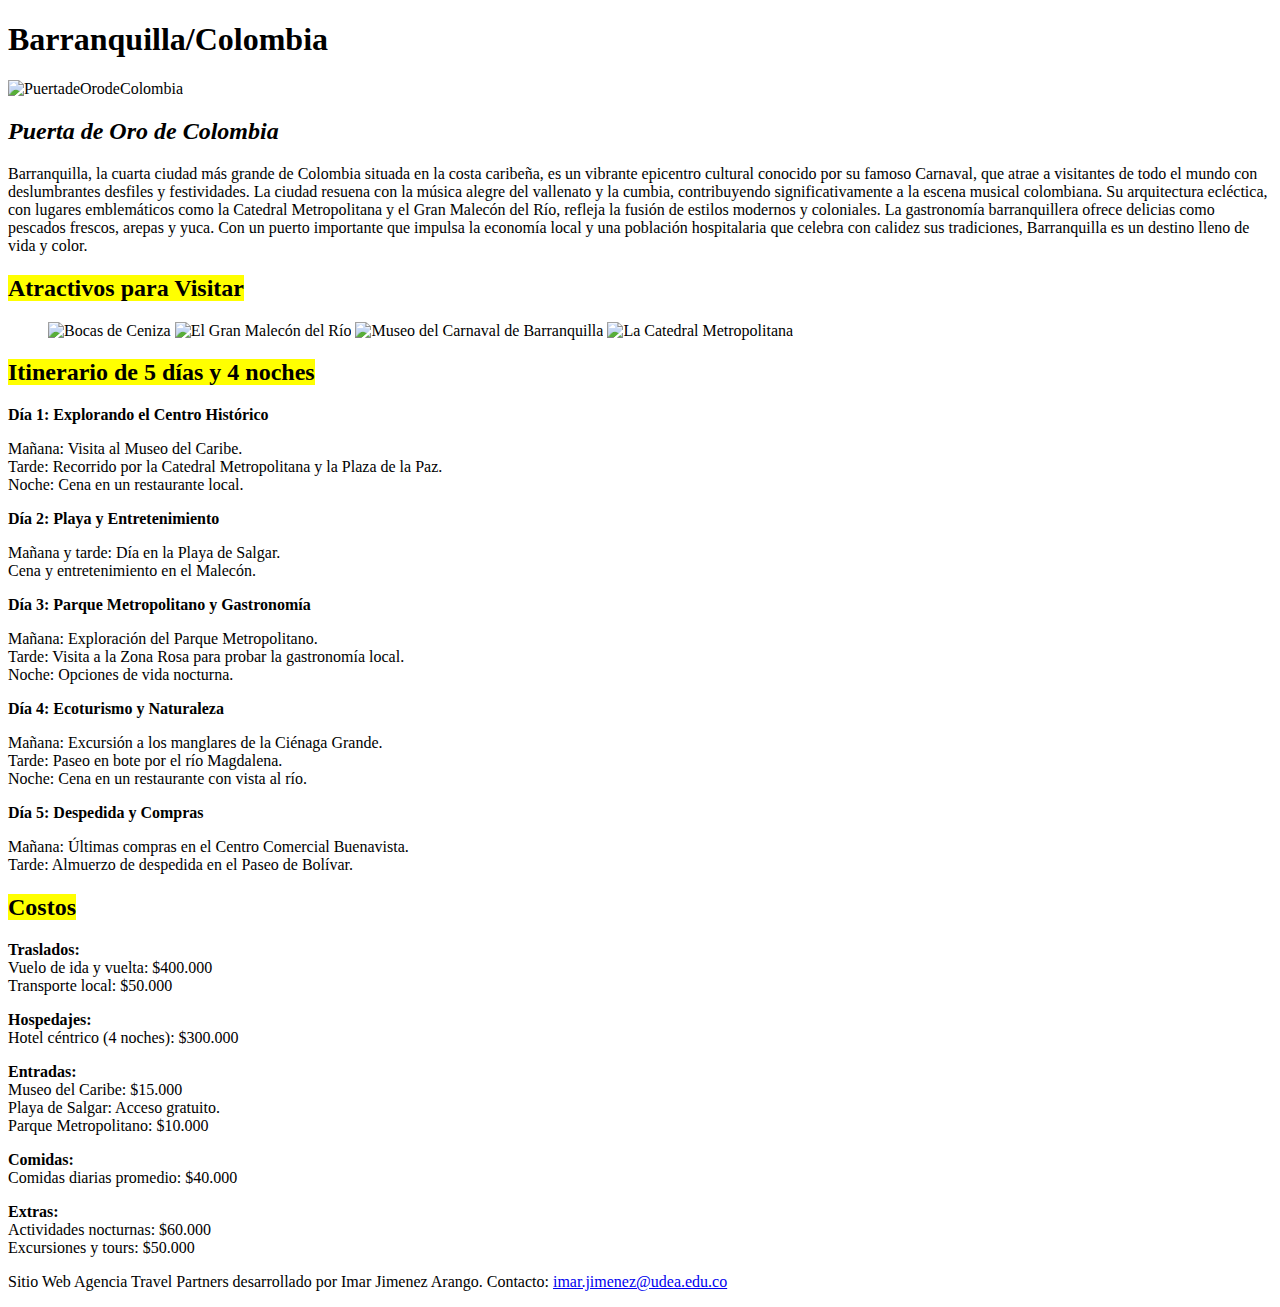
==== destino1.html @ 142be000 "código final" ====
<!DOCTYPE html>
<html lang="es">
<head>
    <title>Destino 1 - Barranquilla</title>
    <link rel="icon" href="https://icons8.com/icon/102489/beach-umbrella" type="image/png">
</head>
<body>

    <header>
        <h1>Barranquilla/Colombia</h1>
        <img src="https://s3.amazonaws.com/rtvc-assets-canalinstitucional.tv/s3fs-public/inline-images/colombia-5252614_640.jpg" alt="PuertadeOrodeColombia" width="250" height="300">
    </header>

    <section id="informacion">
        <h2><em>Puerta de Oro de Colombia</em></h2>
        <p>Barranquilla, la cuarta ciudad más grande de Colombia situada en la costa caribeña, es un vibrante epicentro cultural conocido por su famoso Carnaval, que atrae a visitantes de todo el mundo con deslumbrantes desfiles y festividades. La ciudad resuena con la música alegre del vallenato y la cumbia, contribuyendo significativamente a la escena musical colombiana. Su arquitectura ecléctica, con lugares emblemáticos como la Catedral Metropolitana y el Gran Malecón del Río, refleja la fusión de estilos modernos y coloniales. La gastronomía barranquillera ofrece delicias como pescados frescos, arepas y yuca. Con un puerto importante que impulsa la economía local y una población hospitalaria que celebra con calidez sus tradiciones, Barranquilla es un destino lleno de vida y color.</p>
    </section>

    <section id="Destinos">
        <h2><mark>Atractivos para Visitar</mark></h2>
        <ul>
            <img src="https://dynamic-media-cdn.tripadvisor.com/media/photo-o/0d/9b/16/d0/photo0jpg.jpg?w=1200&h=1200&s=1" alt="Bocas de Ceniza" width="200" height="200"></li>
            <img src="https://arkin.mx/wp-content/uploads/2021/04/malecon_del_rio_caiman_colombia_revista_Arkin_3.jpg" alt="El Gran Malecón del Río" width="200" height="200"></li>
            <img src="https://architectural.hunterdouglas.com.co/wp-content/uploads/sites/6/2022/03/col-mu-hi7796-jpeg" alt=" Museo del Carnaval de Barranquilla" width="200" height="200"></li>
            <img src="https://lh3.googleusercontent.com/p/AF1QipND54UObhBNN2mqRryEJpgWOTLALeBeh-0XCjeW" alt="La Catedral Metropolitana" width="200" height="200"></li>
        </ul>
    </section>

    <section id="Itinerario">
        <h2><mark>Itinerario de 5 días y 4 noches</mark></h2>
    <p>
        <strong>Día 1: Explorando el Centro Histórico</strong><br>
        <li>Mañana: Visita al Museo del Caribe.<br></li>
        <li>Tarde: Recorrido por la Catedral Metropolitana y la Plaza de la Paz.<br></li>
        <li>Noche: Cena en un restaurante local.</li>
    </p>

    <p>
        <strong>Día 2: Playa y Entretenimiento</strong><br>
        <li>Mañana y tarde: Día en la Playa de Salgar.<br></li>
        <li>Cena y entretenimiento en el Malecón.</li>
    </p>

    <p>
        <strong>Día 3: Parque Metropolitano y Gastronomía</strong><br>
        <li>Mañana: Exploración del Parque Metropolitano.<br></li>
        <li>Tarde: Visita a la Zona Rosa para probar la gastronomía local.<br></li>
        <li>Noche: Opciones de vida nocturna.</li>
    </p>

    <p>
        <strong>Día 4: Ecoturismo y Naturaleza</strong><br>
        <li>Mañana: Excursión a los manglares de la Ciénaga Grande.<br></li>
        <li>Tarde: Paseo en bote por el río Magdalena.<br></li>       
        <li>Noche: Cena en un restaurante con vista al río.</li>
    </p>

    <p>
        <strong>Día 5: Despedida y Compras</strong><br>
        <li>Mañana: Últimas compras en el Centro Comercial Buenavista.<br></li>
        <li>Tarde: Almuerzo de despedida en el Paseo de Bolívar.</li>
    </p>
    </section>

    <section id="Costos">
        <h2><mark>Costos</mark></h2>
        <p>
            <strong>Traslados:</strong><br>
            Vuelo de ida y vuelta: $400.000<br>
            Transporte local: $50.000
        </p>
    
        <p>
            <strong>Hospedajes:</strong><br>
            Hotel céntrico (4 noches): $300.000
        </p>
    
        <p>
            <strong>Entradas:</strong><br>
            Museo del Caribe: $15.000<br>
            Playa de Salgar: Acceso gratuito.<br>
            Parque Metropolitano: $10.000
        </p>
    
        <p>
            <strong>Comidas:</strong><br>
            Comidas diarias promedio: $40.000
        </p>
    
        <p>
            <strong>Extras:</strong><br>
            Actividades nocturnas: $60.000<br>
            Excursiones y tours: $50.000
        </p>
    </section>

    <footer>
        <p>Sitio Web Agencia Travel Partners desarrollado por Imar Jimenez Arango. Contacto: <a href="imar.jimenez@udea.edu.co">imar.jimenez@udea.edu.co</a></p>
    </footer>
    

</body>
</html>
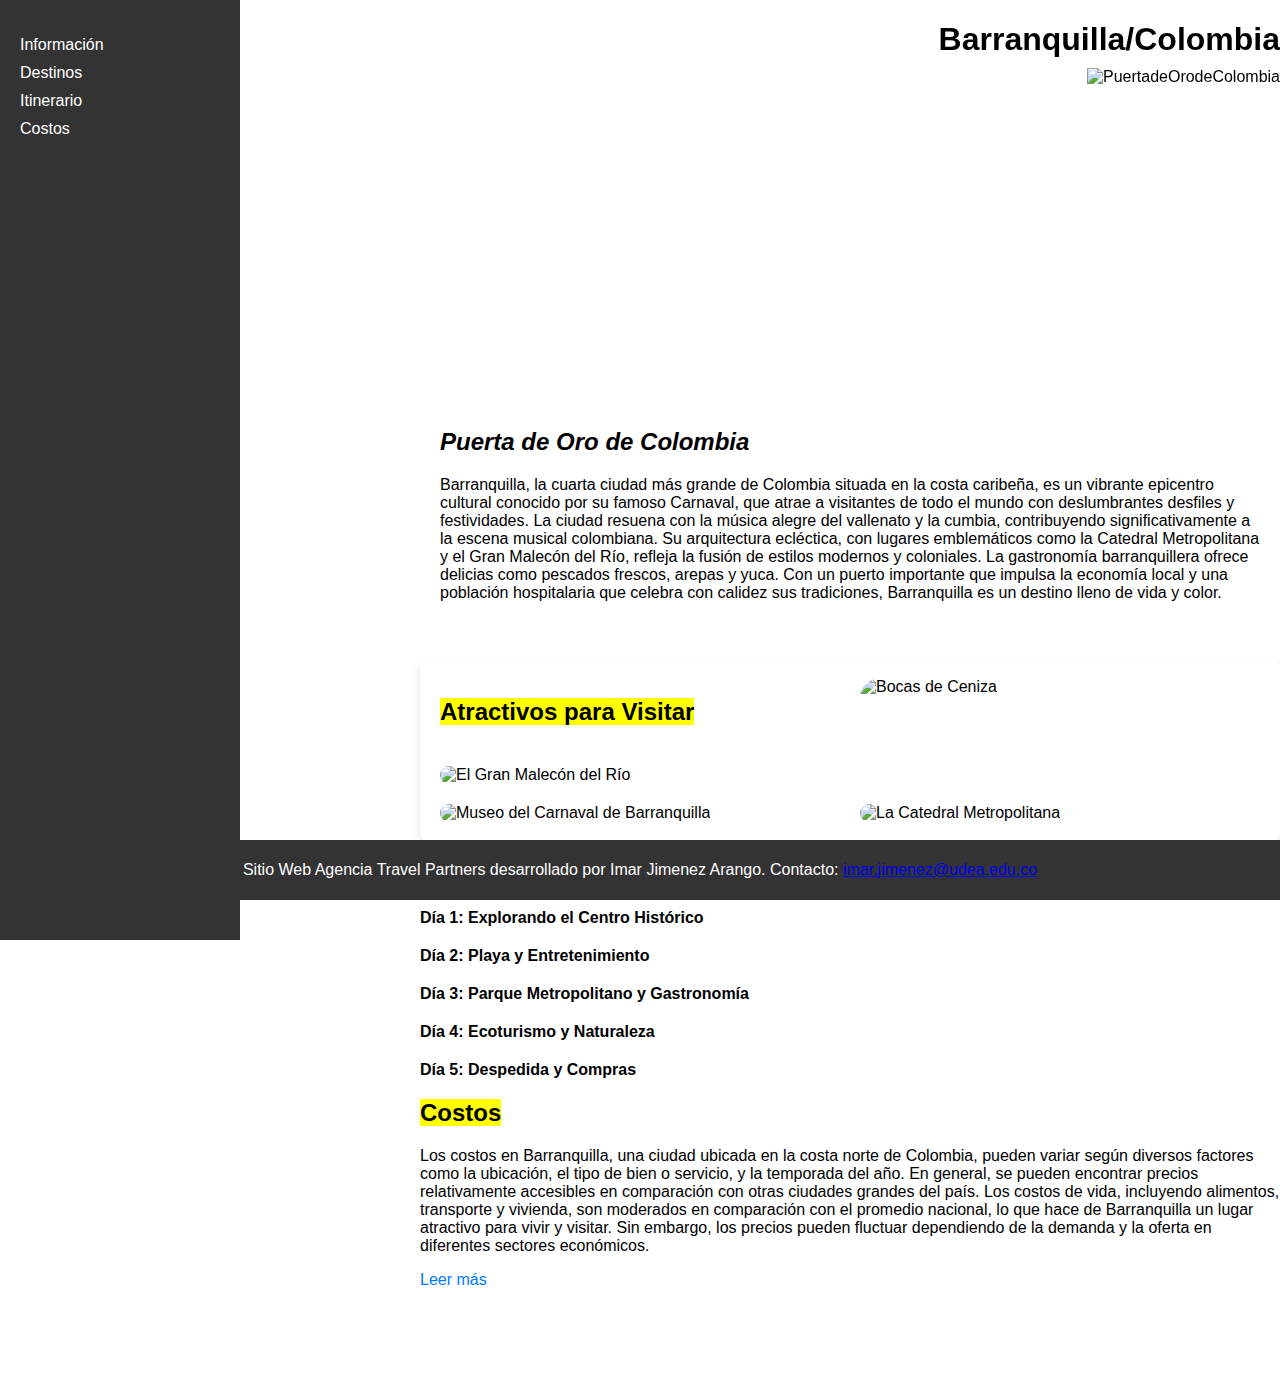
==== commit 80d4c7e6: "Practica3-CSS" ====
--- a/destino1.html
+++ b/destino1.html
@@ -2,7 +2,8 @@
 <html lang="es">
 <head>
     <title>Destino 1 - Barranquilla</title>
-    <link rel="icon" href="https://icons8.com/icon/102489/beach-umbrella" type="image/png">
+    <link rel="icon" href="https://cdn-icons-png.flaticon.com/128/826/826070.png"  type="image/png">
+    <link rel="stylesheet" href="styles_destino1.css">
 </head>
 <body>
 
@@ -10,94 +11,160 @@
         <h1>Barranquilla/Colombia</h1>
         <img src="https://s3.amazonaws.com/rtvc-assets-canalinstitucional.tv/s3fs-public/inline-images/colombia-5252614_640.jpg" alt="PuertadeOrodeColombia" width="250" height="300">
     </header>
+    <nav>
+        <ul>
+            <li><a href="#Informacion">Información</a></li>
+            <li><a href="#Destinos">Destinos</a></li>
+            <li><a href="#Itinerario">Itinerario</a></li>
+            <li><a href="#Costos">Costos</a></li>
+        </ul>
+    </nav>
 
-    <section id="informacion">
+    <aside>
+        <ul>
+            <li><a href="#Informacion">Información</a></li>
+            <li><a href="#Destinos">Destinos</a></li>
+            <li><a href="#Itinerario">Itinerario</a></li>
+            <li><a href="#Costos">Costos</a></li>
+        </ul>
+    </aside>
+
+    <section id="Informacion">
         <h2><em>Puerta de Oro de Colombia</em></h2>
         <p>Barranquilla, la cuarta ciudad más grande de Colombia situada en la costa caribeña, es un vibrante epicentro cultural conocido por su famoso Carnaval, que atrae a visitantes de todo el mundo con deslumbrantes desfiles y festividades. La ciudad resuena con la música alegre del vallenato y la cumbia, contribuyendo significativamente a la escena musical colombiana. Su arquitectura ecléctica, con lugares emblemáticos como la Catedral Metropolitana y el Gran Malecón del Río, refleja la fusión de estilos modernos y coloniales. La gastronomía barranquillera ofrece delicias como pescados frescos, arepas y yuca. Con un puerto importante que impulsa la economía local y una población hospitalaria que celebra con calidez sus tradiciones, Barranquilla es un destino lleno de vida y color.</p>
     </section>
 
-    <section id="Destinos">
+    <section id="Destinos" class="gallery">
         <h2><mark>Atractivos para Visitar</mark></h2>
-        <ul>
-            <img src="https://dynamic-media-cdn.tripadvisor.com/media/photo-o/0d/9b/16/d0/photo0jpg.jpg?w=1200&h=1200&s=1" alt="Bocas de Ceniza" width="200" height="200"></li>
-            <img src="https://arkin.mx/wp-content/uploads/2021/04/malecon_del_rio_caiman_colombia_revista_Arkin_3.jpg" alt="El Gran Malecón del Río" width="200" height="200"></li>
-            <img src="https://architectural.hunterdouglas.com.co/wp-content/uploads/sites/6/2022/03/col-mu-hi7796-jpeg" alt=" Museo del Carnaval de Barranquilla" width="200" height="200"></li>
-            <img src="https://lh3.googleusercontent.com/p/AF1QipND54UObhBNN2mqRryEJpgWOTLALeBeh-0XCjeW" alt="La Catedral Metropolitana" width="200" height="200"></li>
-        </ul>
+        <article class="item">
+            <img src="https://dynamic-media-cdn.tripadvisor.com/media/photo-o/0d/9b/16/d0/photo0jpg.jpg?w=1200&h=1200&s=1"  alt="Bocas de Ceniza" width="200" height="200">
+            <figcaption>Bocas de Ceniza</figcaption>
+        </article>
+        <article class="item">
+            <img src="https://regiones.prisamedia.co/wp-content/uploads/elementor/thumbs/GettyImages-1239452662-1-scaled-q3y9t21avicwztdh0sc3syvfz796vfcl692okxidso.jpg" alt="El Gran Malecón del Río" width="200" height="200">
+            <figcaption>El Gran Malecón del Río</figcaption>
+        </article>
+        <article class="item">
+            <img src="https://architectural.hunterdouglas.com.co/wp-content/uploads/sites/6/2022/03/col-mu-hi7796-jpeg"  alt="Museo del Carnaval de Barranquilla" width="200" height="200">
+            <figcaption>Museo del Carnaval de Barranquilla</figcaption>
+        </article>
+        <article class="item">
+            <img src="https://lh3.googleusercontent.com/p/AF1QipND54UObhBNN2mqRryEJpgWOTLALeBeh-0XCjeW"  alt="La Catedral Metropolitana" width="200" height="200">
+            <figcaption>La Catedral Metropolitana</figcaption>
+        </article>
+        
     </section>
 
     <section id="Itinerario">
         <h2><mark>Itinerario de 5 días y 4 noches</mark></h2>
-    <p>
-        <strong>Día 1: Explorando el Centro Histórico</strong><br>
-        <li>Mañana: Visita al Museo del Caribe.<br></li>
-        <li>Tarde: Recorrido por la Catedral Metropolitana y la Plaza de la Paz.<br></li>
-        <li>Noche: Cena en un restaurante local.</li>
-    </p>
-
-    <p>
-        <strong>Día 2: Playa y Entretenimiento</strong><br>
-        <li>Mañana y tarde: Día en la Playa de Salgar.<br></li>
-        <li>Cena y entretenimiento en el Malecón.</li>
-    </p>
-
-    <p>
-        <strong>Día 3: Parque Metropolitano y Gastronomía</strong><br>
-        <li>Mañana: Exploración del Parque Metropolitano.<br></li>
-        <li>Tarde: Visita a la Zona Rosa para probar la gastronomía local.<br></li>
-        <li>Noche: Opciones de vida nocturna.</li>
-    </p>
-
-    <p>
-        <strong>Día 4: Ecoturismo y Naturaleza</strong><br>
-        <li>Mañana: Excursión a los manglares de la Ciénaga Grande.<br></li>
-        <li>Tarde: Paseo en bote por el río Magdalena.<br></li>       
-        <li>Noche: Cena en un restaurante con vista al río.</li>
-    </p>
-
-    <p>
-        <strong>Día 5: Despedida y Compras</strong><br>
-        <li>Mañana: Últimas compras en el Centro Comercial Buenavista.<br></li>
-        <li>Tarde: Almuerzo de despedida en el Paseo de Bolívar.</li>
-    </p>
+        <ul>
+            <li>
+                <strong class="day-title">Día 1: Explorando el Centro Histórico</strong>
+                <article class="description">
+                    <ul>
+                        <li>Mañana: Visita al Museo del Caribe.</li>
+                        <li>Tarde: Recorrido por la Catedral Metropolitana y la Plaza de la Paz.</li>
+                        <li>Noche: Cena en un restaurante local.</li>
+                    </ul>
+                </article>
+            </li>
+            <li>
+                <strong class="day-title">Día 2: Playa y Entretenimiento</strong>
+                <article class="description">
+                    <ul>
+                        <li>Mañana y tarde: Día en la Playa de Salgar.</li>
+                        <li>Cena y entretenimiento en el Malecón.</li>
+                    </ul>
+                </article>
+            </li>
+            <li>
+                <strong class="day-title">Día 3: Parque Metropolitano y Gastronomía</strong>
+                <article class="description">
+                    <ul>
+                        <li>Mañana: Exploración del Parque Metropolitano.</li>
+                        <li>Tarde: Visita a la Zona Rosa para probar la gastronomía local.</li>
+                        <li>Noche: Opciones de vida nocturna.</li>
+                    </ul>
+                </article>
+            </li>
+            <li>
+                <strong class="day-title">Día 4: Ecoturismo y Naturaleza</strong>
+                <article class="description">
+                    <ul>
+                        <li>Mañana: Excursión a los manglares de la Ciénaga Grande.</li>
+                        <li>Tarde: Paseo en bote por el río Magdalena.</li>
+                        <li>Noche: Cena en un restaurante con vista al río.</li>
+                    </ul>
+                </article>
+            </li>
+            <li>
+                <strong class="day-title">Día 5: Despedida y Compras</strong>
+                <article class="description">
+                    <ul>
+                        <li>Mañana: Últimas compras en el Centro Comercial Buenavista.</li>
+                        <li>Tarde: Almuerzo de despedida en el Paseo de Bolívar.</li>
+                    </ul>
+                </article>
+            </li>
+        </ul>
     </section>
 
     <section id="Costos">
         <h2><mark>Costos</mark></h2>
         <p>
-            <strong>Traslados:</strong><br>
-            Vuelo de ida y vuelta: $400.000<br>
-            Transporte local: $50.000
+            Los costos en Barranquilla, una ciudad ubicada en la costa norte de Colombia, pueden variar según diversos factores como la ubicación, el tipo de bien o servicio, y la temporada del año. En general, se pueden encontrar precios relativamente accesibles en comparación con otras ciudades grandes del país. Los costos de vida, incluyendo alimentos, transporte y vivienda, son moderados en comparación con el promedio nacional, lo que hace de Barranquilla un lugar atractivo para vivir y visitar. Sin embargo, los precios pueden fluctuar dependiendo de la demanda y la oferta en diferentes sectores económicos.
         </p>
+        <input type="checkbox" id="toggleCostos" class="toggle-input">
+        <label for="toggleCostos" class="leer-mas">Leer más</label>
+        <ul class="leermas">
+            <li>
+                <strong>Traslados:</strong><br>
+                Vuelo de ida y vuelta: $400.000<br>
+                Transporte local: $50.000
+            </li>
+        
+            <li>
+                <strong>Hospedajes:</strong><br>
+                Hotel céntrico (4 noches): $300.000
+            </li>
+        
+            <li>
+                <strong>Entradas:</strong><br>
+                Museo del Caribe: $15.000<br>
+                Playa de Salgar: Acceso gratuito.<br>
+                Parque Metropolitano: $10.000
+            </li>
+        
+            <li>
+                <strong>Comidas:</strong><br>
+                Comidas diarias promedio: $40.000
+            </li>
+        
+            <li>
+                <strong>Extras:</strong><br>
+                Actividades nocturnas: $60.000<br>
+                Excursiones y tours: $50.000
+            </li>
+
+        </ul>
     
-        <p>
-            <strong>Hospedajes:</strong><br>
-            Hotel céntrico (4 noches): $300.000
-        </p>
-    
-        <p>
-            <strong>Entradas:</strong><br>
-            Museo del Caribe: $15.000<br>
-            Playa de Salgar: Acceso gratuito.<br>
-            Parque Metropolitano: $10.000
-        </p>
-    
-        <p>
-            <strong>Comidas:</strong><br>
-            Comidas diarias promedio: $40.000
-        </p>
-    
-        <p>
-            <strong>Extras:</strong><br>
-            Actividades nocturnas: $60.000<br>
-            Excursiones y tours: $50.000
-        </p>
-    </section>
+</section>
 
-    <footer>
-        <p>Sitio Web Agencia Travel Partners desarrollado por Imar Jimenez Arango. Contacto: <a href="imar.jimenez@udea.edu.co">imar.jimenez@udea.edu.co</a></p>
-    </footer>
-    
+<footer>
+    <p>Sitio Web Agencia Travel Partners desarrollado por Imar Jimenez Arango. Contacto: <a href="imar.jimenez@udea.edu.co">imar.jimenez@udea.edu.co</a></p>
+</footer>
 
 </body>
-</html>+</html>
+
+
+
+
+
+
+
+
+
+
+
+
--- a/styles_destino1.css
+++ b/styles_destino1.css
@@ -0,0 +1,240 @@
+body {
+    font-family: Arial, sans-serif;
+    margin: 0;
+    padding: 0;
+}
+
+/* Estilos para el encabezado */
+header {
+    background-image: url("https://www.shutterstock.com/image-vector/colombia-national-day-banner-map-260nw-2170774733.jpg");
+    height: 400px;
+    background-size: cover;
+    color: black;
+    text-align: right;
+    padding: -5px 0;
+    position: fixed;
+    top: 0;
+    left: 0;
+    width: 100%;
+    z-index: 100; /* Para que esté por encima del contenido */
+}
+
+header h1 {
+    margin-bottom: 10px;
+    margin-left: 220px; /* Ajusta este valor según sea necesario */
+}
+
+aside {
+    position: fixed;
+    top: 0;
+    left: 0;
+    width: 200px; /* Ancho del aside */
+    height: 100%;
+    background-color: #333; /* Color de fondo del aside */
+    color: white;
+    padding: 20px;
+    z-index: 1000; /* Para asegurarse de que esté por encima del contenido */
+    overflow-y: auto; /* Permite desplazamiento vertical si el contenido excede la altura */
+}
+
+aside ul {
+    list-style-type: none;
+    padding: 0;
+}
+
+aside ul li {
+    margin-bottom: 10px;
+}
+
+aside ul li a {
+    color: white;
+    text-decoration: none;
+    display: block;
+    transition: background-color 0.3s;
+}
+
+aside ul li a:hover {
+    background-color: #555; /* Cambio de color al pasar el mouse */
+}
+
+
+
+.overlay {
+    position: absolute;
+    top: 0;
+    left: 0;
+    width: 100%;
+    height: 100%;
+    background-color: rgba(0, 0, 0, 0.7);
+    color: white;
+    opacity: 0;
+    transition: opacity 0.3s ease;
+    display: flex;
+    flex-direction: column;
+    justify-content: center;
+    align-items: center;
+}
+
+.overlay h3,
+.overlay p {
+    color: white;
+    text-align: center;
+    margin: 0;
+    padding: 10px;
+}
+
+.image:hover img {
+    transform: scale(1.1);
+}
+
+.image:hover .overlay {
+    opacity: 1;
+}
+
+/* Estilos para el itinerario */
+#Itinerario ul {
+    list-style-type: none;
+    padding: 0;
+}
+
+#Itinerario ul li {
+    margin-bottom: 20px;
+
+}
+
+.description {
+    display: none;
+    opacity: 0;
+    transition: opacity 0.3s ease;
+}
+
+.day-title:hover + .description {
+    display: block;
+    opacity: 1;
+   
+}
+
+/* Estilos para la sección de información */
+#Informacion {
+    padding: 20px;
+    margin-top: 300px; /* Para evitar que el contenido se solape con el encabezado fijo */
+    margin-left: 420px; 
+}
+
+/* Estilos para la sección de atractivos */
+#Destinos {
+    margin-top: 20px;
+    padding: 20px;
+    margin-left: 420px; 
+    display: grid;
+    grid-template-columns: repeat(2, 1fr); /* Cuadrícula irregular */
+    gap: 20px;
+}
+
+
+.gallery {
+    position: relative;
+    overflow: hidden;
+    border-radius: 10px;
+    box-shadow: 0 4px 8px rgba(0, 0, 0, 0.1);
+}     
+
+.item {
+    position: relative;
+    overflow: hidden;
+    border-radius: 20px;
+}
+
+.item img {
+    width: 100%;
+    height: auto;
+    transition: transform 0.3s ease;
+}
+
+.item:nth-child(1) {
+    grid-column: span 2; /* Ocupa dos columnas */
+    grid-row: span 2; /* Ocupa dos filas */
+}
+
+.item:nth-child(2) {
+    grid-column: span 1; /* Ocupa una columna */
+    grid-row: span 2; /* Ocupa dos filas */
+}
+
+.item:nth-child(3) {
+    grid-column: span 1; /* Ocupa una columna */
+    grid-row: span 1; /* Ocupa una fila */
+}
+
+.item:nth-child(4) {
+    grid-column: span 1; /* Ocupa una columna */
+    grid-row: span 1; /* Ocupa una fila */
+}
+
+#Itinerario{
+    margin-left: 420px;
+}
+#Costos {
+    margin-bottom: 100px;
+    margin-left: 420px; 
+}
+.item:hover img {
+    transform: scale(1.1); /* Efecto de zoom al pasar el cursor */
+}
+
+.item figcaption {
+    position: absolute;
+    bottom: 0;
+    left: 0;
+    width: 100%;
+    background-color: rgba(0, 0, 0, 0.5); /* Fondo semi-transparente */
+    color: white;
+    padding: 10px;
+    margin: 0;
+    opacity: 0;
+    transition: opacity 0.3s ease;
+}
+
+.item:hover figcaption {
+    opacity: 1; /* Muestra la descripción al pasar el cursor */
+}
+
+/* Estilos para el pie de página */
+footer {
+    background-color: #333;
+    color: white;
+    text-align: center;
+    padding: 5px 0;
+    position: fixed;
+    bottom: 0;
+    width: 100%;
+    z-index: 100; /* Para que esté por encima del contenido */
+}
+
+.leermas {
+    list-style-type: none;
+    padding: 0;
+    margin-top: 20px;
+    display: none; /* Ocultar el contenido por defecto */
+}
+
+.toggle-input {
+    display: none; /* Ocultar el input checkbox */
+}
+
+.toggle-input:checked ~ .leermas {
+    display: block; /* Mostrar el contenido cuando el checkbox está marcado */
+}
+
+.leer-mas {
+    color: #007bff; /* Cambia el color del enlace */
+    text-decoration: none;
+    cursor: pointer; /* Cambia el cursor al pasar por encima */
+    transition: color 0.3s; /* Agrega una transición de color */
+}
+
+.leer-mas:hover {
+    color: #0056b3; /* Cambia el color al pasar el mouse */
+}
+
+
